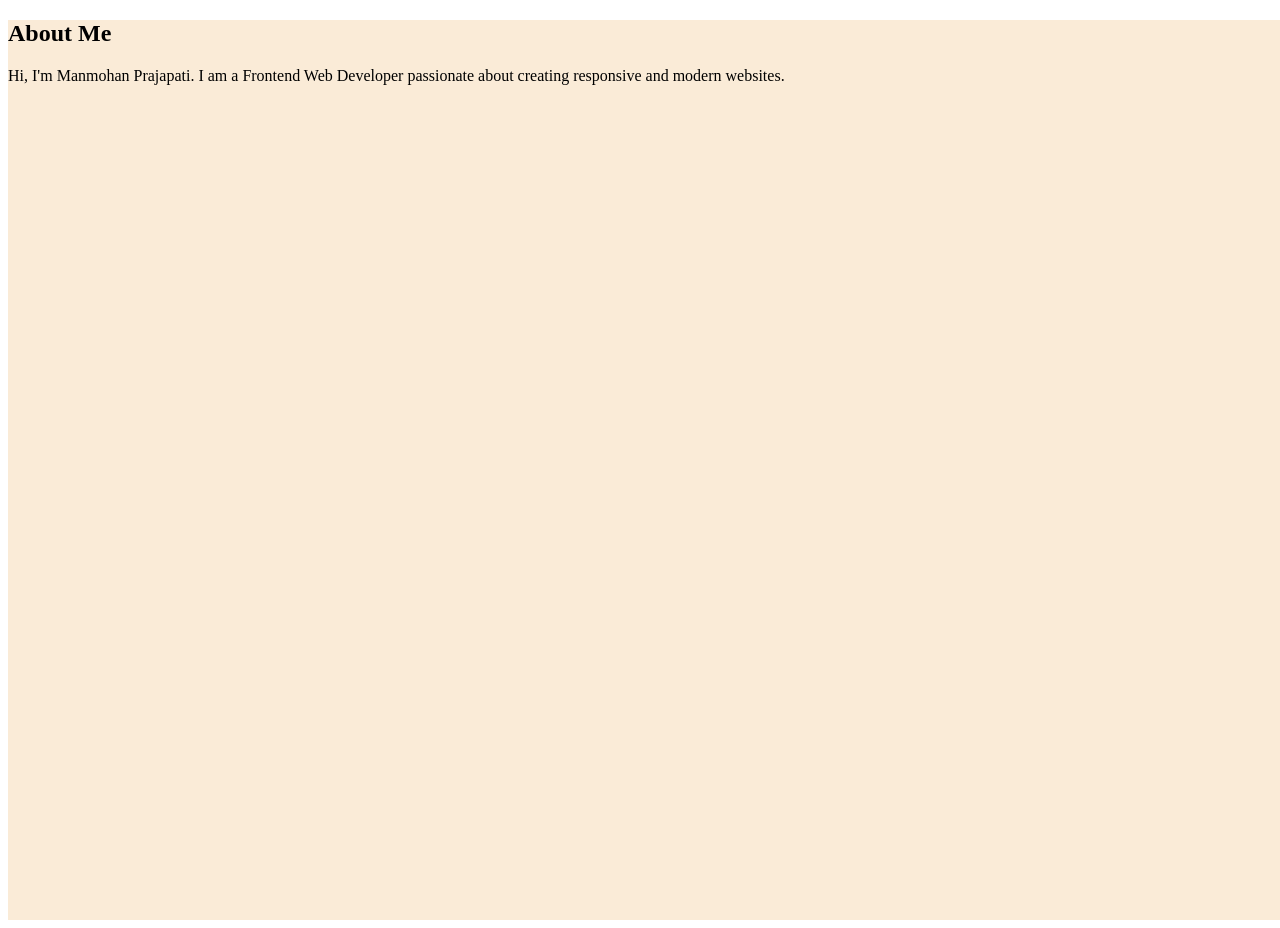
==== about.html @ 06e16116 "Add files via upload" ====
<!DOCTYPE html>
<html lang="en">
<head>
    <meta charset="UTF-8">
    <meta name="viewport" content="width=device-width, initial-scale=1.0">
    <title>About</title>
    <style>
        #about{
            width: 100vw;
            height: 100vh;
            background-color: antiquewhite;
        }
    </style>
</head>
<body>
 
    <section id="about">
    <h2>About Me</h2>
    <p>
        Hi, I'm Manmohan Prajapati. I am a Frontend Web Developer
        passionate about creating responsive and modern websites.
    </p>
</section>
 
</body>
</html>
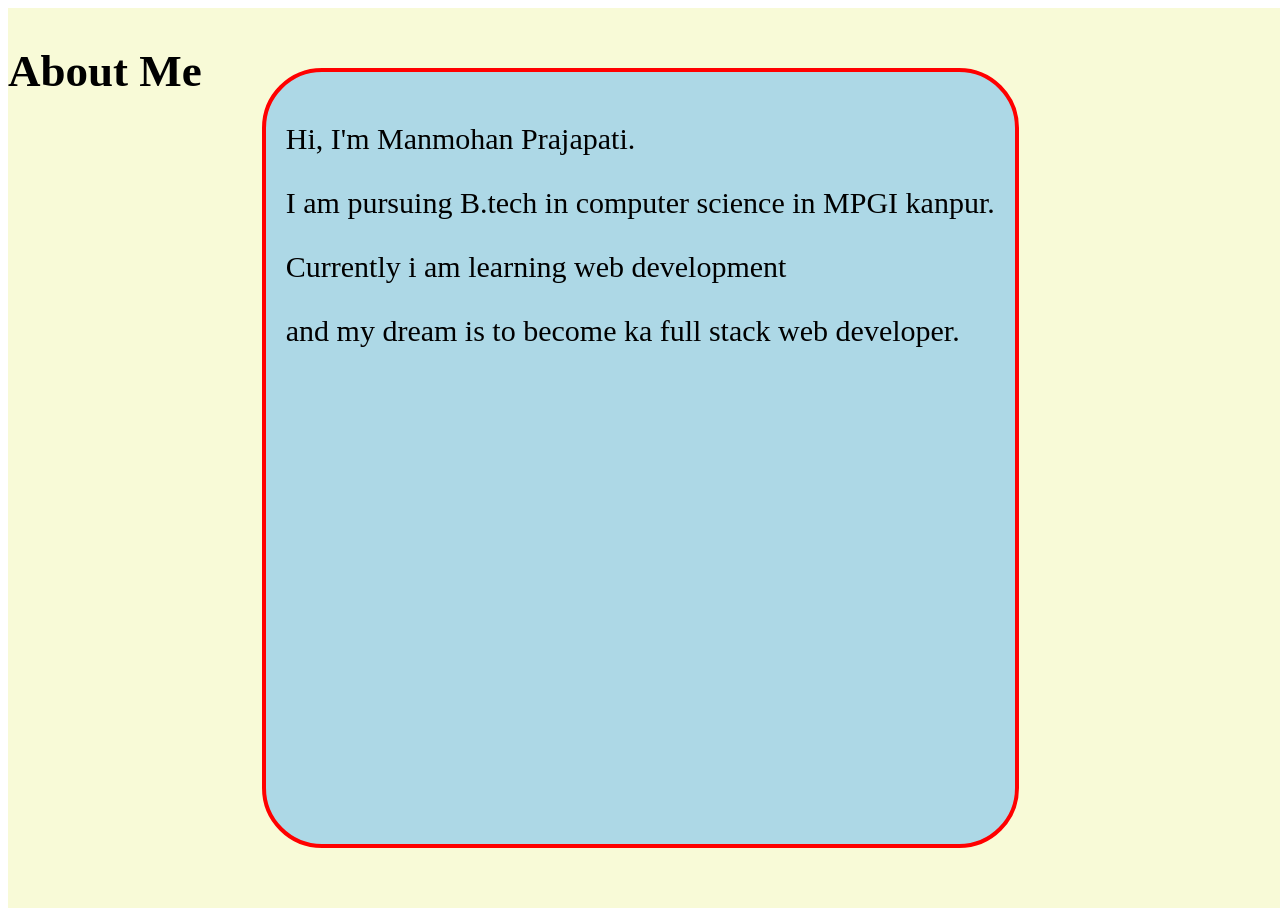
==== commit 8e60e42d: "updated about page" ====
--- a/about.html
+++ b/about.html
@@ -8,7 +8,20 @@
         #about{
             width: 100vw;
             height: 100vh;
-            background-color: antiquewhite;
+            display: flex;
+            background-color: rgb(248, 250, 215);
+            font-size: 30px;
+        
+        }
+        .intro{
+            margin: 60px;
+            border: 4px solid red;
+            padding: 20px;
+            border-radius: 60px;
+            display: block;
+            align-items: center;
+            justify-content: center;
+            background: lightblue;
         }
     </style>
 </head>
@@ -16,10 +29,15 @@
  
     <section id="about">
     <h2>About Me</h2>
-    <p>
-        Hi, I'm Manmohan Prajapati. I am a Frontend Web Developer
-        passionate about creating responsive and modern websites.
-    </p>
+    <div class="intro">
+        <p>
+        Hi, I'm Manmohan Prajapati.</p> 
+        <p> I am pursuing B.tech in computer science in MPGI kanpur.</p>
+
+       <p> Currently i am learning web development </p>
+       <p>and my dream is to become ka full stack web developer.</p>
+
+    </div>
 </section>
  
 </body>
